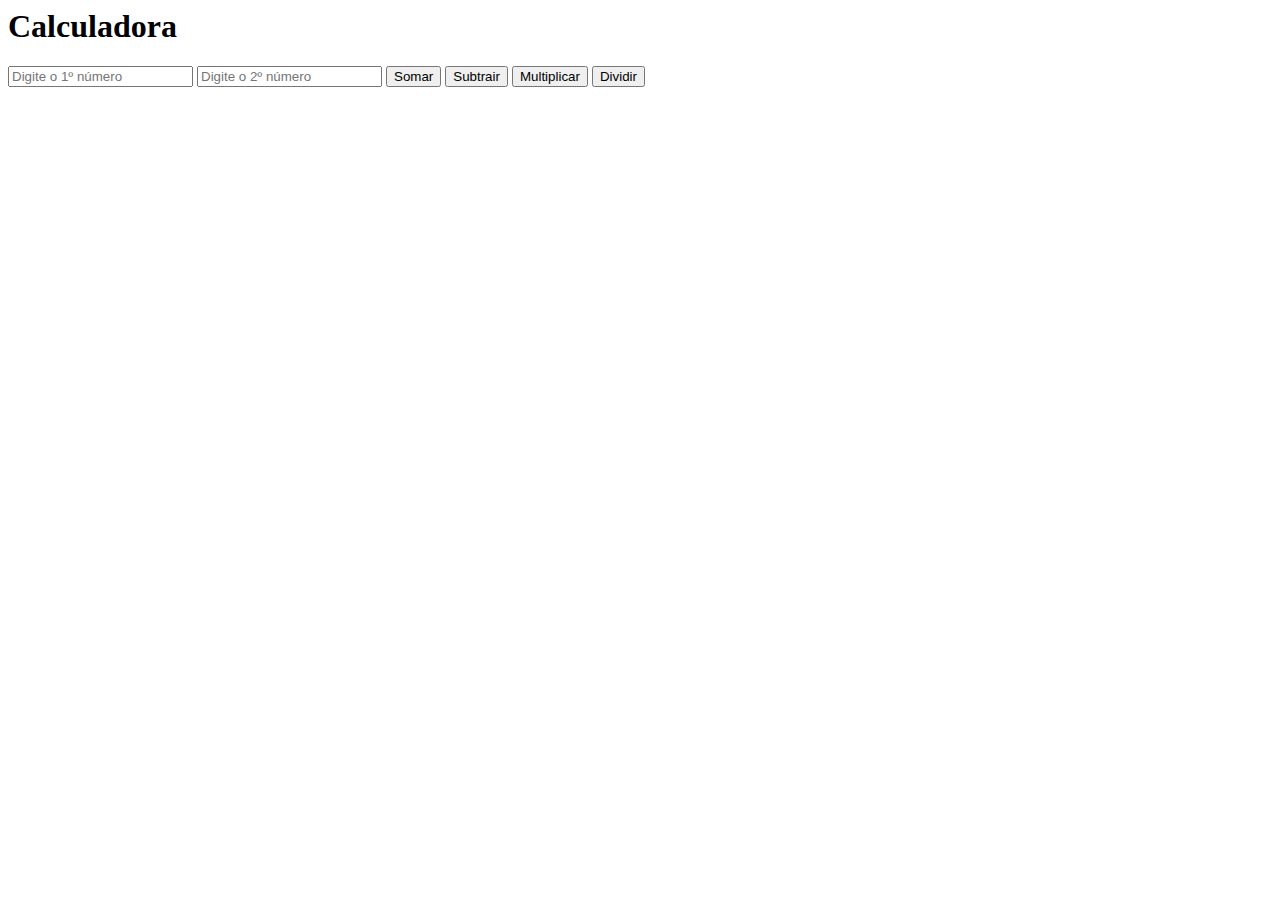
==== calculadora.html @ 8998402b "." ====
<html>
    <head>
        <title>CALCULADORA</title>
    </head>

<body>
    <h1>Calculadora</h1>
    <input type="number" id="n1" placeholder="Digite o 1º número">
    <input type="number" id="n2" placeholder="Digite o 2º número">
   

    <button onclick="somar()">Somar</button>
    <button onclick="subtrair()">Subtrair</button>
    <button onclick="multiplicar()">Multiplicar</button>
    <button onclick="dividir()">Dividir</button>


<script>
    function somar() {
        var num1 = parseFloat(document.getElementById("n1")).values;
        var num2 = parseFloat(document.getElementById("n2")).values;
        var resultado = num1 + num2;

        document.getElementById("resultado").innerText = "Resultado: " + resultado;
 
        


    }


</script>

</body>
</html>
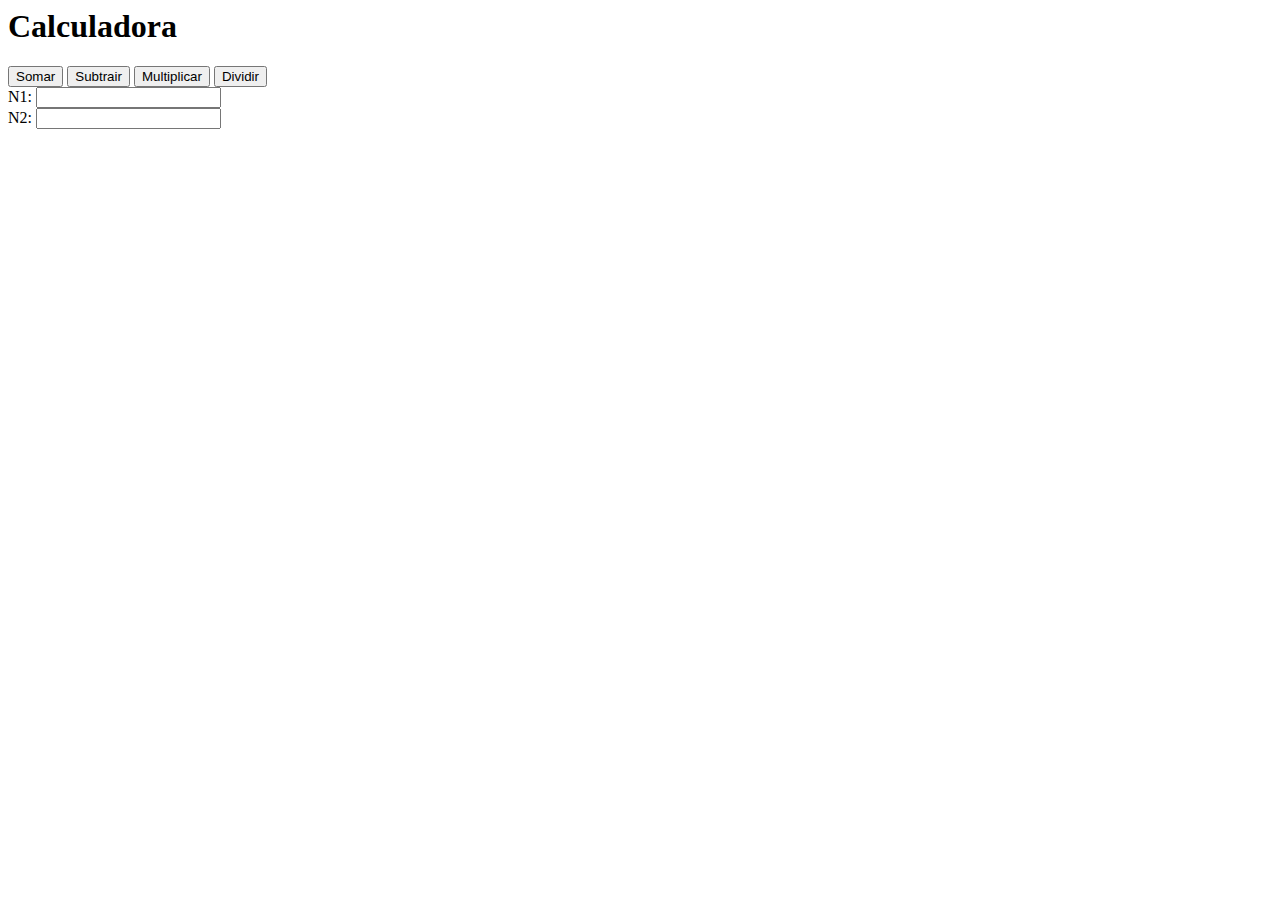
==== commit 6bb8632a: "." ====
--- a/calculadora.html
+++ b/calculadora.html
@@ -5,31 +5,44 @@
 
 <body>
     <h1>Calculadora</h1>
-    <input type="number" id="n1" placeholder="Digite o 1º número">
-    <input type="number" id="n2" placeholder="Digite o 2º número">
-   
-
     <button onclick="somar()">Somar</button>
     <button onclick="subtrair()">Subtrair</button>
     <button onclick="multiplicar()">Multiplicar</button>
     <button onclick="dividir()">Dividir</button>
+<script>
+function somar() {
+  var n1 = parseInt(document.getElementById('n1').value, 10);
+  var n2 = parseInt(document.getElementById('n2').value, 10);
+  
+  document.getElementById('resultado').innerHTML = n1 + n2;
+}
+function subtrair() {
+  var n1 = parseInt(document.getElementById('n1').value, 10);
+  var n2 = parseInt(document.getElementById('n2').value, 10);
+  
+  document.getElementById('resultado').innerHTML = n1 - n2;
+}
+function multiplicar() {
+  var n1 = parseInt(document.getElementById('n1').value, 10);
+  var n2 = parseInt(document.getElementById('n2').value, 10);
+  
+  document.getElementById('resultado').innerHTML = n1 * n2;
+}
+function dividir() {
+  var n1 = parseInt(document.getElementById('n1').value, 10);
+  var n2 = parseInt(document.getElementById('n2').value, 10);
+  
+  document.getElementById('resultado').innerHTML = n1 / n2;
+}
+</script>
+<form action="" method="post">
+  N1: <input type="text" id="n1" value="" /> <br> N2: <input type="text" id="n2" value="" onblur="somar, subtrair, multiplicar, dividir()" /> <br>
+</form>
+
+<div id="resultado"></div>
 
 
-<script>
-    function somar() {
-        var num1 = parseFloat(document.getElementById("n1")).values;
-        var num2 = parseFloat(document.getElementById("n2")).values;
-        var resultado = num1 + num2;
 
-        document.getElementById("resultado").innerText = "Resultado: " + resultado;
- 
-        
-
-
-    }
-
-
-</script>
 
 </body>
 </html>